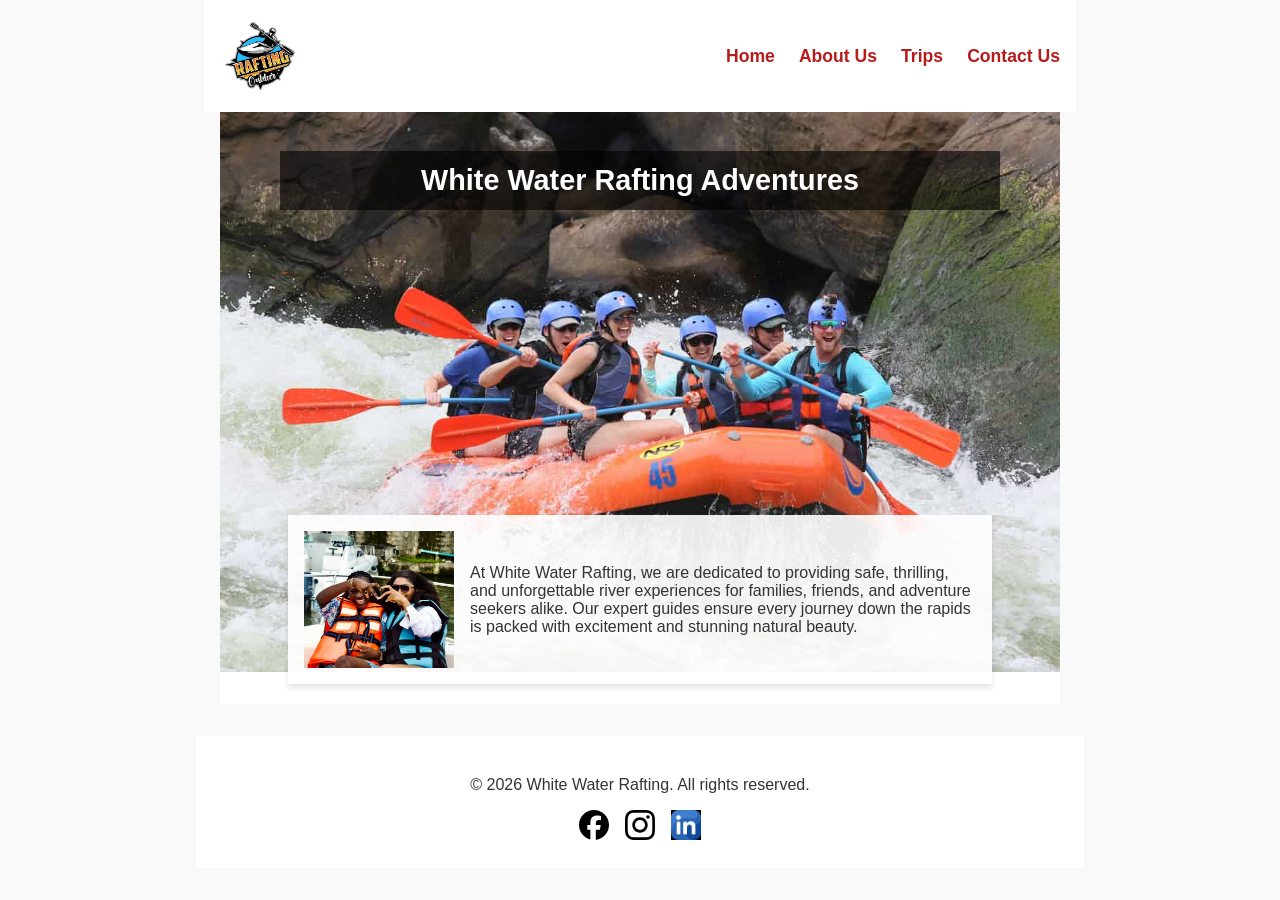
==== wwr/index.html @ b43c1726 "Add home page layout enhancement and styling" ====
<!DOCTYPE html>
<html lang="en">
<head>
    <meta charset="UTF-8">
    <meta name="viewport" content="width=device-width, initial-scale=1.0">
    <title>White Water Rafting Adventures - Home</title>
    <link rel="stylesheet" href="styles/rafting.css">
</head>
<body>
    <header>
        <img src="images/logo.png" alt="Rafting Site Logo">
        <nav>
            <a href="index.html">Home</a>
            <a href="about.html">About Us</a>
            <a href="#">Trips</a>
            <a href="#">Contact Us</a>
        </nav>
    </header>

    <main>
        <div class="hero">
            <img src="images/hero.jpg" alt="White Water Rafting Adventure">
            <h1>White Water Rafting Adventures</h1>
            <article>
                <img src="images/happy-client.jpg" alt="Happy client rafting">
                <p>At White Water Rafting, we are dedicated to providing safe, thrilling, and unforgettable river experiences for families, friends, and adventure seekers alike. Our expert guides ensure every journey down the rapids is packed with excitement and stunning natural beauty.</p>
            </article>
        </div>
    </main>

    <footer>
        <p>&copy; 2026 White Water Rafting. All rights reserved.</p>
        <div class="social-links">
            <a href="https://facebook.com" target="_blank"><img src="images/facebook.svg" alt="Facebook"></a>
            <a href="https://instagram.com" target="_blank"><img src="images/instagram.svg" alt="Instagram"></a>
            <a href="https://linkedin.com" target="_blank"><img src="images/linkedin.png" alt="LinkedIn"></a>
        </div>
    </footer>
</body>
</html>
---- wwr/styles/rafting.css ----
body {
    font-family: Arial, sans-serif;
    margin: 0;
    padding: 0;
    background-color: #f9f9f9;
    color: #333;
}

header, footer, .hero {
    max-width: 840px;
    margin: 0 auto;
}

header {
    display: flex;
    justify-content: space-between;
    align-items: center;
    padding: 1rem;
    background-color: #fff;
}

header img {
    width: 80px;
}

nav {
    display: flex;
    gap: 1.5rem;
}

nav a {
    text-decoration: none;
    color: #b71c1c;
    font-weight: bold;
    font-size: 1.1rem;
}

nav a:hover {
    text-decoration: underline;
}

.hero {
    position: relative;
    background-color: #fff;
    padding-bottom: 2rem;
}

.hero img {
    width: 100%;
    height: auto;
    display: block;
}

.hero h1 {
    position: absolute;
    top: 20px;
    left: 50%;
    transform: translateX(-50%);
    background-color: rgba(0, 0, 0, 0.6);
    color: #fff;
    padding: 0.8rem 1.5rem;
    text-align: center;
    width: 80%;
    font-size: 1.8rem;
}

.hero article {
    position: absolute;
    bottom: 20px;
    left: 50%;
    transform: translateX(-50%);
    background-color: rgba(255, 255, 255, 0.9);
    padding: 1rem;
    width: 80%;
    display: flex;
    align-items: center;
    gap: 1rem;
    box-shadow: 0 4px 6px rgba(0,0,0,0.1);
}

.hero article img {
    width: 150px;
    height: auto;
}

footer {
    text-align: center;
    padding: 1.5rem;
    background-color: #fff;
    color: #333;
    margin-top: 2rem;
}

.social-links {
    margin-top: 0.8rem;
    display: flex;
    justify-content: center;
    gap: 1rem;
}

.social-links img {
    width: 30px;
    height: 30px;
}
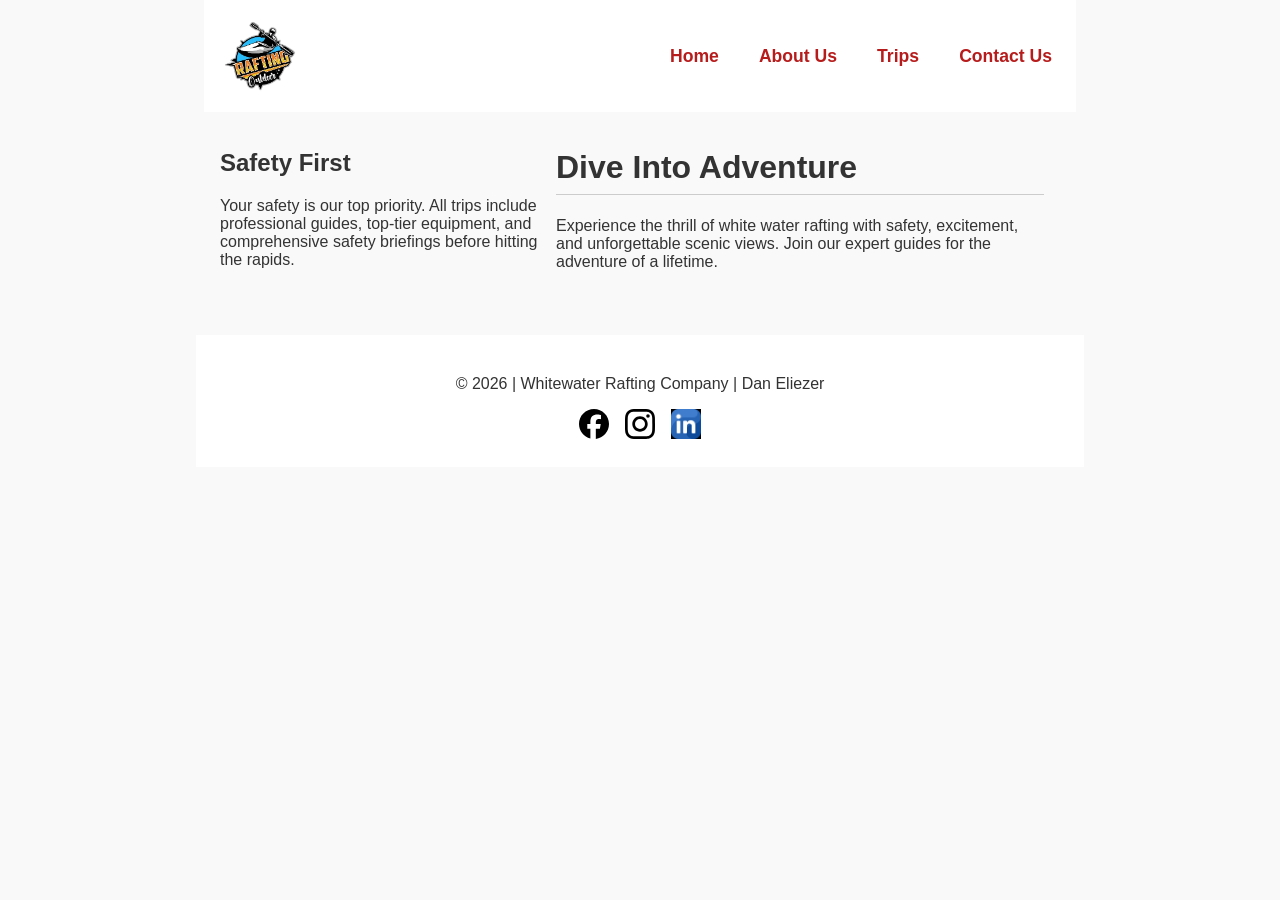
==== commit 41710b57: "Complete W04 layout activity" ====
--- a/wwr/index.html
+++ b/wwr/index.html
@@ -3,7 +3,7 @@
 <head>
     <meta charset="UTF-8">
     <meta name="viewport" content="width=device-width, initial-scale=1.0">
-    <title>White Water Rafting Adventures - Home</title>
+    <title>Whitewater Rafting Vacations | Home</title>
     <link rel="stylesheet" href="styles/rafting.css">
 </head>
 <body>
@@ -17,19 +17,19 @@
         </nav>
     </header>
 
-    <main>
-        <div class="hero">
-            <img src="images/hero.jpg" alt="White Water Rafting Adventure">
-            <h1>White Water Rafting Adventures</h1>
-            <article>
-                <img src="images/happy-client.jpg" alt="Happy client rafting">
-                <p>At White Water Rafting, we are dedicated to providing safe, thrilling, and unforgettable river experiences for families, friends, and adventure seekers alike. Our expert guides ensure every journey down the rapids is packed with excitement and stunning natural beauty.</p>
-            </article>
-        </div>
-    </main>
+    <div class="grid">
+        <main>
+            <h1>Dive Into Adventure</h1>
+            <p>Experience the thrill of white water rafting with safety, excitement, and unforgettable scenic views. Join our expert guides for the adventure of a lifetime.</p>
+        </main>
+        <aside>
+            <h2>Safety First</h2>
+            <p>Your safety is our top priority. All trips include professional guides, top-tier equipment, and comprehensive safety briefings before hitting the rapids.</p>
+        </aside>
+    </div>
 
     <footer>
-        <p>&copy; 2026 White Water Rafting. All rights reserved.</p>
+        <p>&copy; 2026 | Whitewater Rafting Company | Dan Eliezer</p>
         <div class="social-links">
             <a href="https://facebook.com" target="_blank"><img src="images/facebook.svg" alt="Facebook"></a>
             <a href="https://instagram.com" target="_blank"><img src="images/instagram.svg" alt="Instagram"></a>
@@ -37,4 +37,5 @@
         </div>
     </footer>
 </body>
-</html>+</html>
+
--- a/wwr/styles/rafting.css
+++ b/wwr/styles/rafting.css
@@ -6,7 +6,7 @@
     color: #333;
 }
 
-header, footer, .hero {
+header, .grid, footer {
     max-width: 840px;
     margin: 0 auto;
 }
@@ -26,6 +26,7 @@
 nav {
     display: flex;
     gap: 1.5rem;
+    align-items: center;
 }
 
 nav a {
@@ -33,54 +34,34 @@
     color: #b71c1c;
     font-weight: bold;
     font-size: 1.1rem;
+    display: block;
+    padding: 0.5rem;
 }
 
 nav a:hover {
     text-decoration: underline;
 }
 
-.hero {
-    position: relative;
-    background-color: #fff;
-    padding-bottom: 2rem;
+h1 {
+    border-bottom: 1px solid #ccc;
+    padding-bottom: 0.5rem;
 }
 
-.hero img {
-    width: 100%;
-    height: auto;
-    display: block;
+.grid {
+    display: grid;
+    align-items: center;
 }
 
-.hero h1 {
-    position: absolute;
-    top: 20px;
-    left: 50%;
-    transform: translateX(-50%);
-    background-color: rgba(0, 0, 0, 0.6);
-    color: #fff;
-    padding: 0.8rem 1.5rem;
-    text-align: center;
-    width: 80%;
-    font-size: 1.8rem;
+main {
+    grid-column: 2/3;
+    margin: 1rem;
 }
 
-.hero article {
-    position: absolute;
-    bottom: 20px;
-    left: 50%;
-    transform: translateX(-50%);
-    background-color: rgba(255, 255, 255, 0.9);
-    padding: 1rem;
-    width: 80%;
-    display: flex;
-    align-items: center;
-    gap: 1rem;
-    box-shadow: 0 4px 6px rgba(0,0,0,0.1);
-}
-
-.hero article img {
-    width: 150px;
-    height: auto;
+aside {
+    width: 20rem;
+    position: relative;
+    grid-column: 1/2;
+    grid-row: 1/2;
 }
 
 footer {
@@ -102,3 +83,11 @@
     width: 30px;
     height: 30px;
 }
+
+
+
+
+
+
+
+
